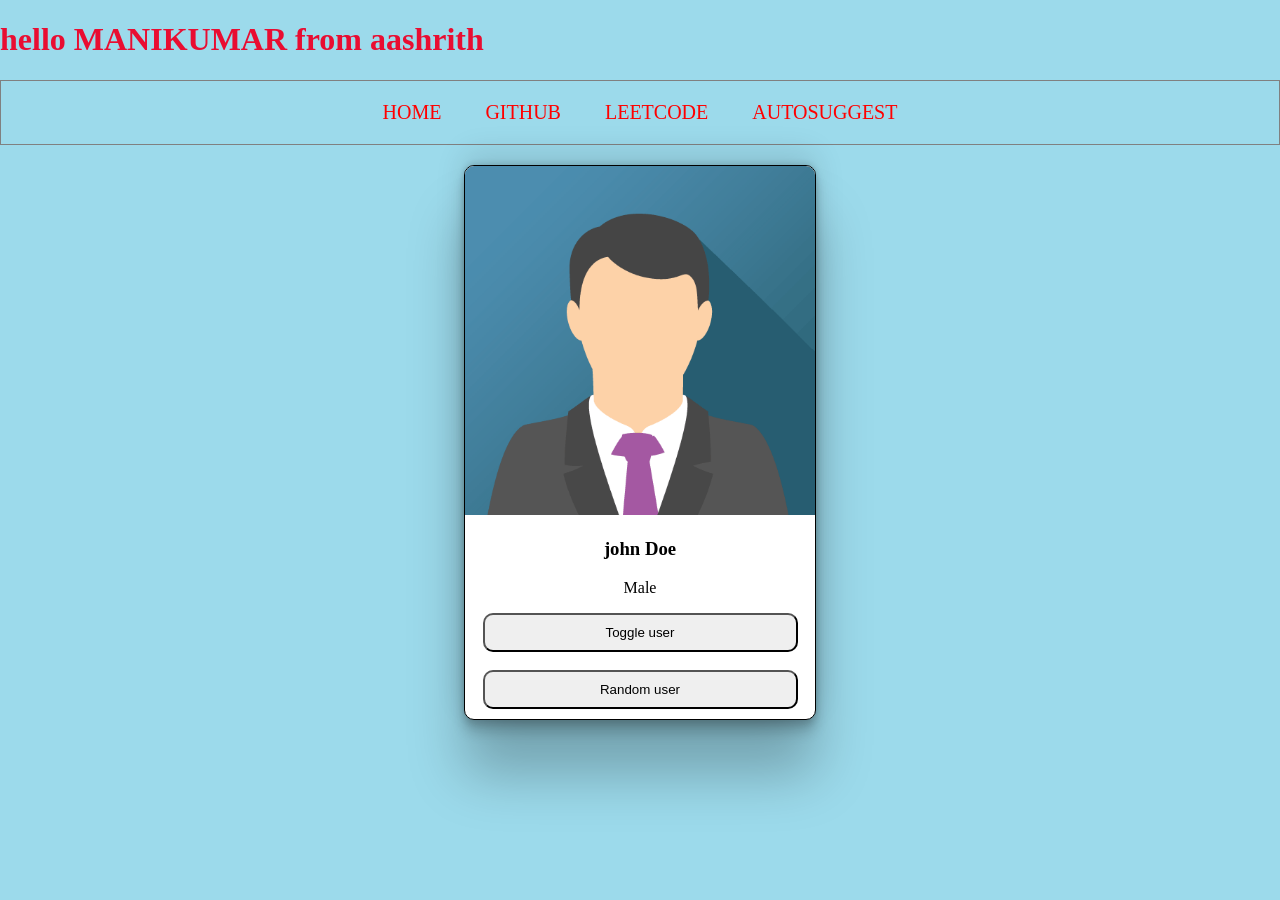
==== target/classes/static/index.html @ b4b708d9 "commitall" ====
<!DOCTYPE html>
<html lang="en">
<head>
  <meta charset="UTF-8">
  <meta name="viewport" content="width=device-width, initial-scale=1.0">
  <title>Document</title>
  <link rel="stylesheet" href="index.css">
</head>
<body>
<h1> hello MANIKUMAR from aashrith</h1>
 <div class="navbar">
    <a href="">HOME</a>
    <a href="https://github.com/pogulaaashrith67-dotcom/plainstring">GITHUB</a>
    <a href="https://leetcode.com/">LEETCODE</a>
    <a href="">AUTOSUGGEST</a>  
 </div>
 <div class="card">
    <img id ="userimage" src="john.png" alt="Card Image not available">
    <h3 id="user-name">john Doe</h3>
    <p id="user-gender">Male</p>
     <button onclick="toggleUser()">Toggle user</button>
     <br>
     <br>
     <button>Random user</button>
 </div>
  
  <script src="index.js"></script>
</body>
</html>
---- target/classes/static/index.css ----
body{
    margin: 0px;
    background-color: rgb(156, 218, 235);
}
h1{
    color: rgb(233, 13, 49);
}

 .navbar{
    border-style: solid;
    border-width: 1px;
    border-color:grey;
    padding: 20px;
    text-align: center;
 }
 .navbar a{
    text-decoration:dotted;
     color: red;
    padding: 20px;
    font-size: 20px;
 }

 .navbar a:hover{
    color: rgb(212, 171, 22);
    background-color: rgb(139, 70, 23);
    border-radius: 10px;
 }
 .card{
    border: 1px solid black;
    width: 350px;
    border-radius: 10px;
    text-align: center;
    margin-top: 20px;
    overflow: hidden;
    margin-left: auto;
    margin-right: auto;
    padding-bottom: 10px;
    background-color: rgb(255, 255, 255); 
    box-shadow: rgba(0, 0, 0, 0.25) 0px 54px 55px, rgba(0, 0, 0, 0.12) 0px -12px 30px, rgba(0, 0, 0, 0.12) 0px 4px 6px, rgba(0, 0, 0, 0.17) 0px 12px 13px, rgba(0, 0, 0, 0.09) 0px -3px 5px;
}

 .card img{
    width: 100%;    
 }
 .card button{
    padding: 10px;
    width:90%;
    border-radius: 10px;

 }
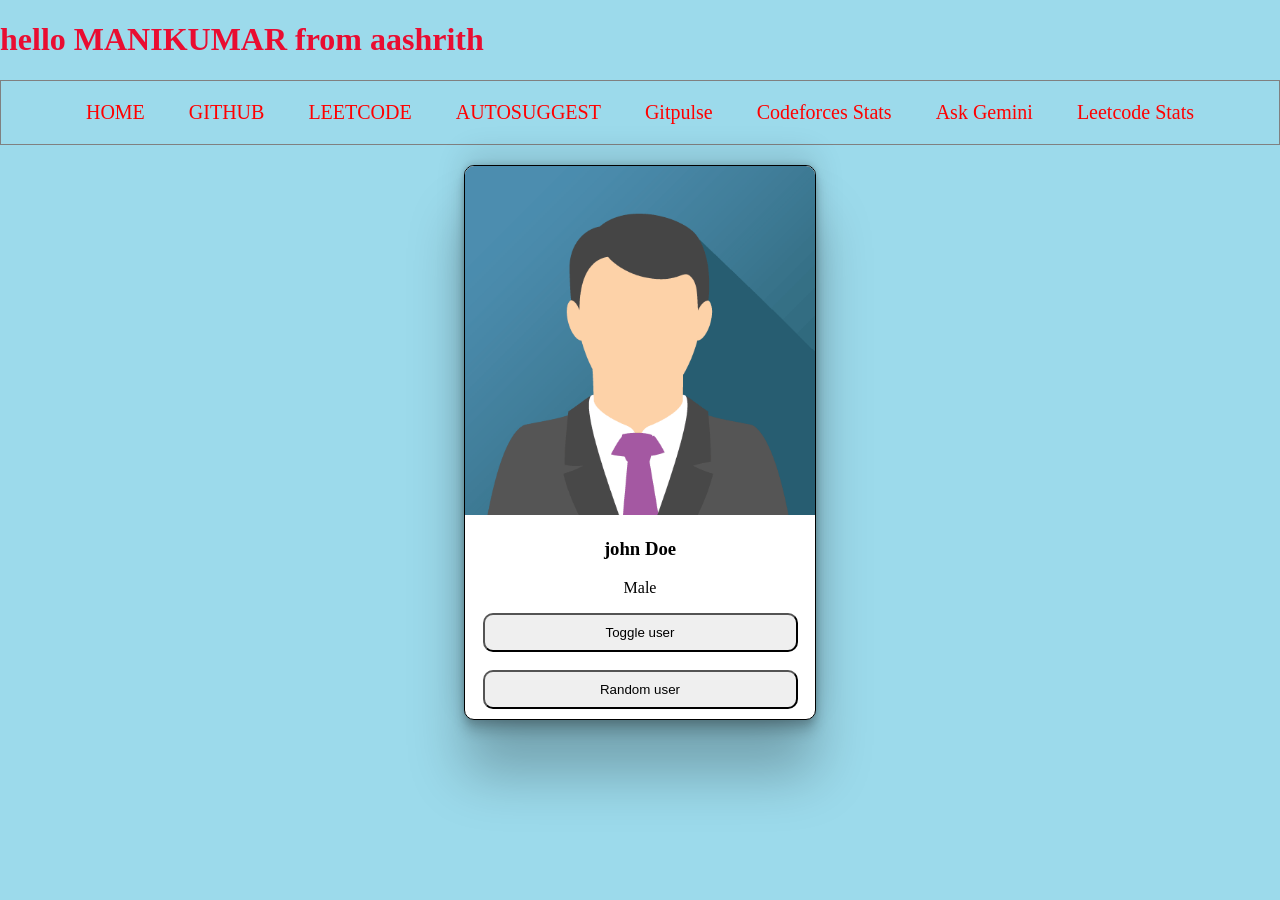
==== commit e70bb9fd: "COMIT" ====
--- a/target/classes/static/index.html
+++ b/target/classes/static/index.html
@@ -12,8 +12,12 @@
     <a href="">HOME</a>
     <a href="https://github.com/pogulaaashrith67-dotcom/plainstring">GITHUB</a>
     <a href="https://leetcode.com/">LEETCODE</a>
-    <a href="">AUTOSUGGEST</a>  
- </div>
+    <a href="">AUTOSUGGEST</a>
+    <a href="gitpulse.html" target="_blank">Gitpulse</a>
+    <a href="codeforces-stats.html" target="_blank">Codeforces Stats</a>
+    <a href="ask-gemini.html" target="_blank">Ask Gemini</a>
+    <a href="leetcode-stats.html" target="_blank">Leetcode Stats</a>    
+</div>
  <div class="card">
     <img id ="userimage" src="john.png" alt="Card Image not available">
     <h3 id="user-name">john Doe</h3>
@@ -21,7 +25,7 @@
      <button onclick="toggleUser()">Toggle user</button>
      <br>
      <br>
-     <button>Random user</button>
+     <button onclick="randomUser()">Random user</button>
  </div>
   
   <script src="index.js"></script>
